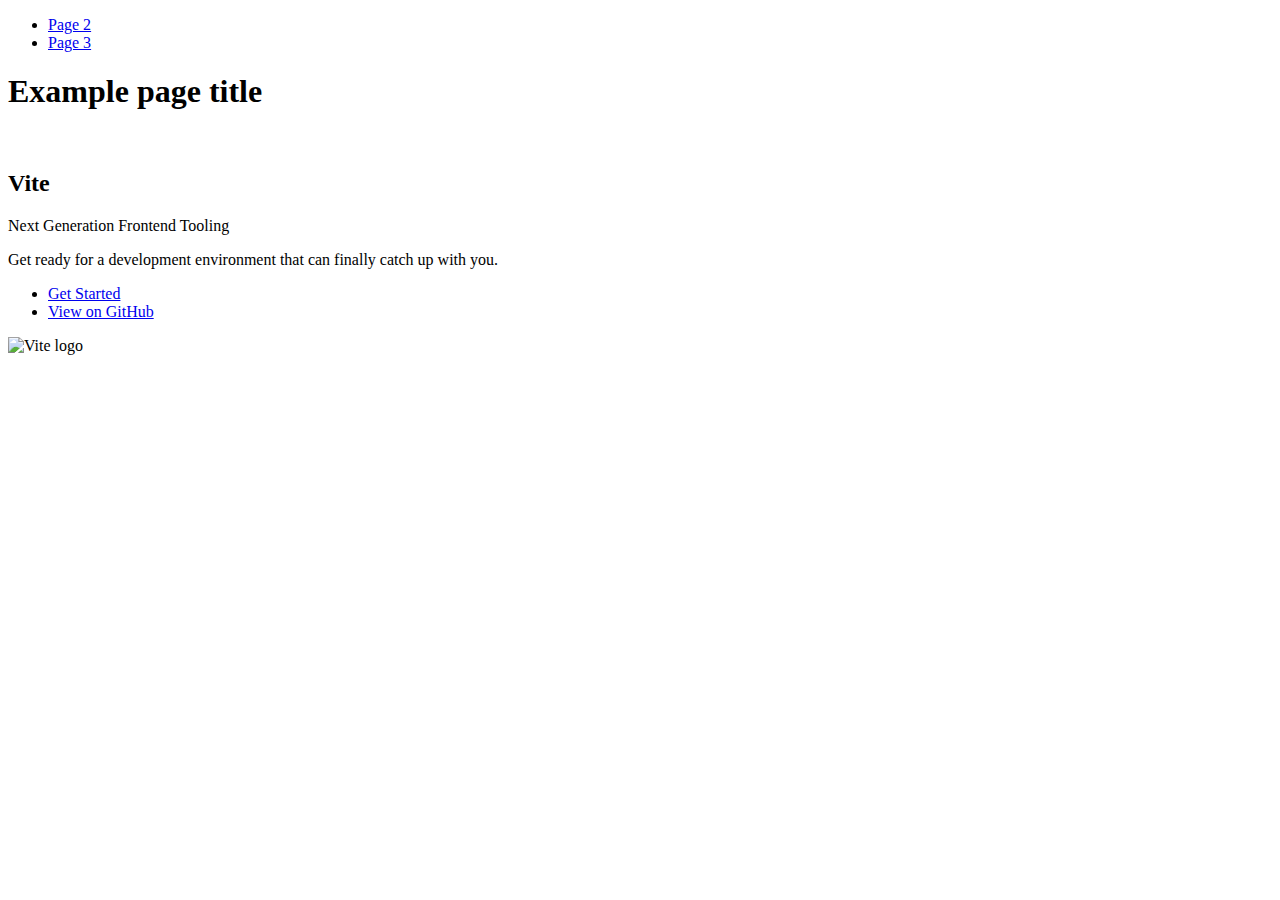
==== index.html @ 233ee06b "Deploying to gh-pages from @ VictoriaKiselova/goit-js-hw-10@e8eb425eae7c2593276b8a6e1b17736362490efd" ====
<!DOCTYPE html>
<html lang="en">
  <head>
    <meta charset="UTF-8" />
    <link rel="icon" type="image/svg+xml" href="/goit-js-hw-10/favicon.svg" />
    <meta name="viewport" content="width=device-width, initial-scale=1.0" />
    <title>Vanilla App Template</title>
    
    <script type="module" crossorigin src="/goit-js-hw-10/commonHelpers.js"></script>
    <link rel="stylesheet" href="/goit-js-hw-10/assets/index-10c40100.css">
  </head>
  <body>
    <header class="header">
  <nav class="nav">
    <ul class="nav-list">
      <li class="nav-item">
        <a href="./page-2.html" class="nav-link">Page 2</a>
      </li>

      <li class="nav-item">
        <a href="./page-3.html" class="nav-link">Page 3</a>
      </li>
    </ul>
  </nav>
</header>


    <section>
      <h1>Example page title</h1>
      <!-- Path to images as from index.html file -->
      <img src="/goit-js-hw-10/assets/javascript-8dac5379.svg" alt="" />
    </section>

    <!-- Loads the specified .html file -->
    <section class="vite-promo">
  <div class="container">
    <div class="wrapper">
      <h2 class="title">
        <span class="gradient">Vite</span>
      </h2>
      <p class="text">Next Generation Frontend Tooling</p>
      <p class="tagline">
        Get ready for a development environment that can finally catch up with
        you.
      </p>

      <ul class="actions">
        <li class="action">
          <a
            class="link"
            href="https://vitejs.dev/guide/"
            target="_blank"
            rel="noopener noreferrer"
            >Get Started</a
          >
        </li>
        <li class="action">
          <a
            class="link"
            href="https://github.com/vitejs/vite"
            target="_blank"
            rel="noopener noreferrer"
            >View on GitHub</a
          >
        </li>
      </ul>
    </div>

    <div class="thumb">
      <!-- Path to images as from index.html file -->
      <img
        class="pic"
        src="/goit-js-hw-10/assets/vite-logo-51249ca9.png"
        alt="Vite logo"
        width="640"
        height="640"
      />
    </div>
  </div>
</section>


    
  </body>
</html>
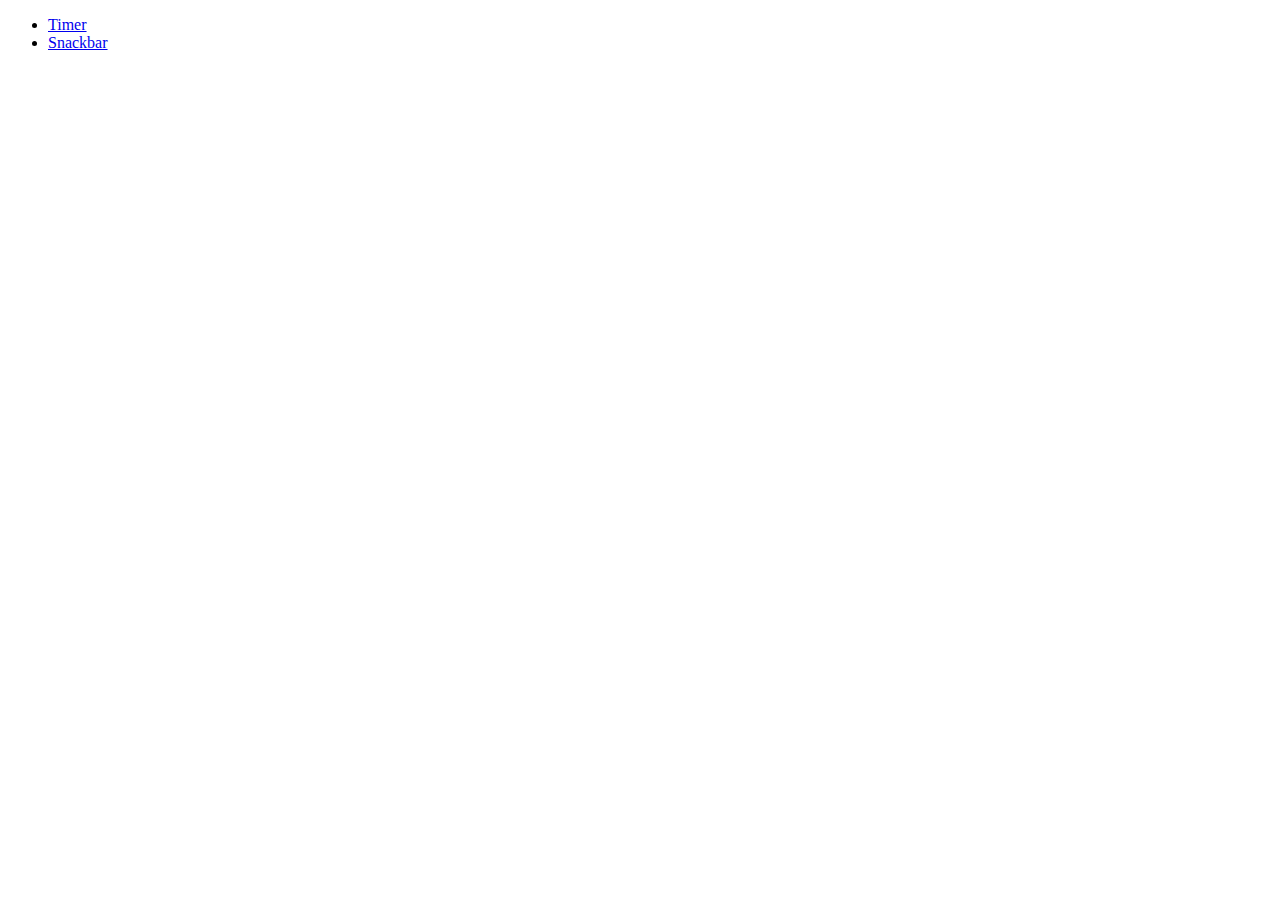
==== commit b6c595f4: "Deploying to gh-pages from @ VictoriaKiselova/goit-js-hw-10@7a406a7fd0a9b6d84ed6e80b89fd796f7d6f5385" ====
--- a/index.html
+++ b/index.html
@@ -1,85 +1,22 @@
 <!DOCTYPE html>
 <html lang="en">
-  <head>
-    <meta charset="UTF-8" />
-    <link rel="icon" type="image/svg+xml" href="/goit-js-hw-10/favicon.svg" />
-    <meta name="viewport" content="width=device-width, initial-scale=1.0" />
-    <title>Vanilla App Template</title>
-    
-    <script type="module" crossorigin src="/goit-js-hw-10/commonHelpers.js"></script>
-    <link rel="stylesheet" href="/goit-js-hw-10/assets/index-10c40100.css">
-  </head>
-  <body>
-    <header class="header">
-  <nav class="nav">
-    <ul class="nav-list">
-      <li class="nav-item">
-        <a href="./page-2.html" class="nav-link">Page 2</a>
-      </li>
 
-      <li class="nav-item">
-        <a href="./page-3.html" class="nav-link">Page 3</a>
-      </li>
+<head>
+  <meta charset="UTF-8" />
+  <link rel="icon" type="image/svg+xml" href="/favicon.svg" />
+  <meta name="viewport" content="width=device-width, initial-scale=1.0" />
+  <title>Vanilla App Template</title>
+  
+  <link rel="stylesheet" href="/goit-js-hw-10/assets/styles-d3b5fc92.css">
+</head>
+
+<body>
+  <nav>
+    <ul>
+      <li><a href="./1-timer.html">Timer</a></li>
+      <li><a href="./2-snackbar.html">Snackbar</a></li>
     </ul>
   </nav>
-</header>
+</body>
 
-
-    <section>
-      <h1>Example page title</h1>
-      <!-- Path to images as from index.html file -->
-      <img src="/goit-js-hw-10/assets/javascript-8dac5379.svg" alt="" />
-    </section>
-
-    <!-- Loads the specified .html file -->
-    <section class="vite-promo">
-  <div class="container">
-    <div class="wrapper">
-      <h2 class="title">
-        <span class="gradient">Vite</span>
-      </h2>
-      <p class="text">Next Generation Frontend Tooling</p>
-      <p class="tagline">
-        Get ready for a development environment that can finally catch up with
-        you.
-      </p>
-
-      <ul class="actions">
-        <li class="action">
-          <a
-            class="link"
-            href="https://vitejs.dev/guide/"
-            target="_blank"
-            rel="noopener noreferrer"
-            >Get Started</a
-          >
-        </li>
-        <li class="action">
-          <a
-            class="link"
-            href="https://github.com/vitejs/vite"
-            target="_blank"
-            rel="noopener noreferrer"
-            >View on GitHub</a
-          >
-        </li>
-      </ul>
-    </div>
-
-    <div class="thumb">
-      <!-- Path to images as from index.html file -->
-      <img
-        class="pic"
-        src="/goit-js-hw-10/assets/vite-logo-51249ca9.png"
-        alt="Vite logo"
-        width="640"
-        height="640"
-      />
-    </div>
-  </div>
-</section>
-
-
-    
-  </body>
-</html>
+</html>